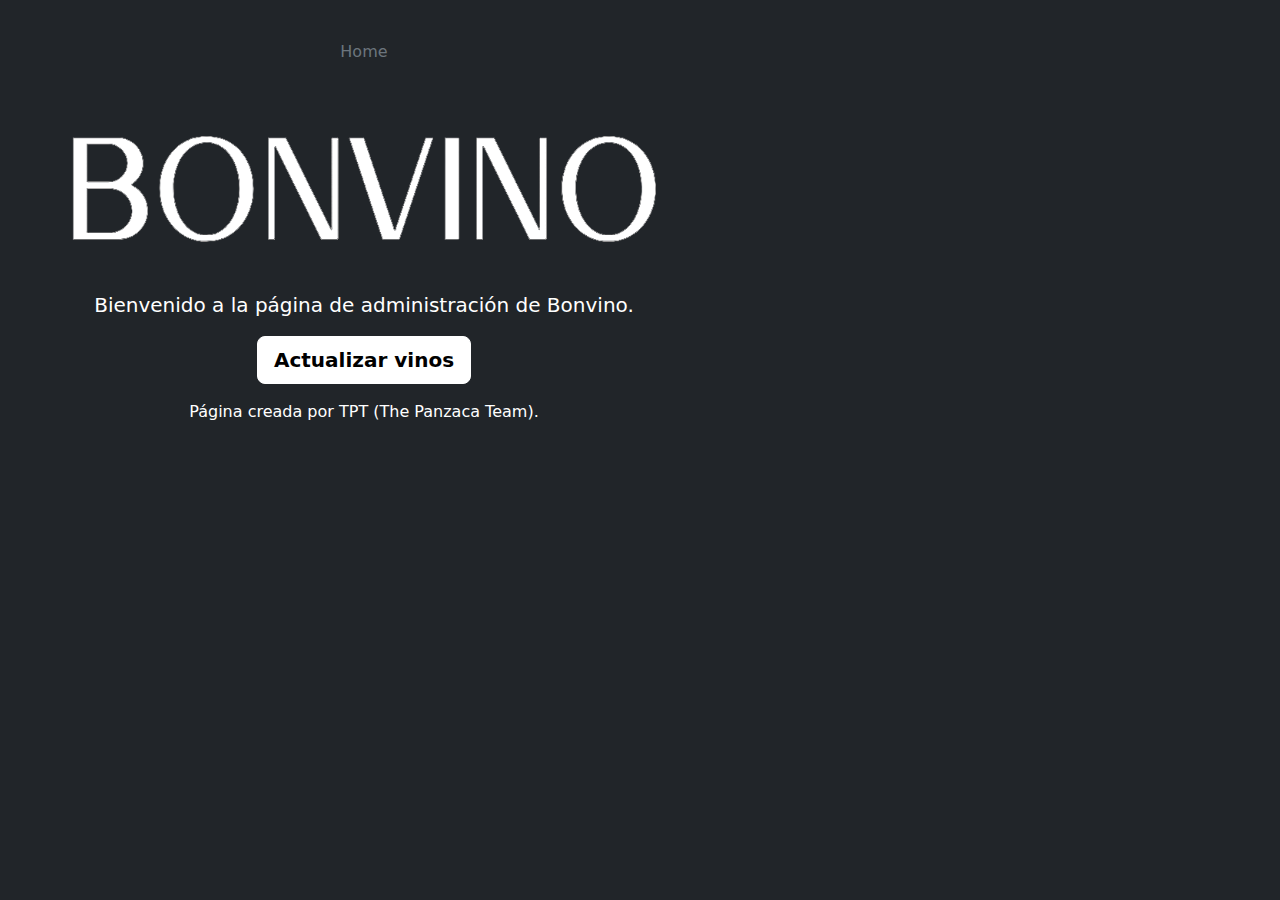
==== src/main/resources/templates/index.html @ 42a31c18 "html y actualizacion" ====
<!DOCTYPE html>
<html lang="en">
<head>
    <meta http-equiv="X-UA-Compatible" content="IE=edge"/>
    <meta name="viewport" content="width=device-width, initial-scale=1.0"/>
    
    <link rel="stylesheet" th:href="@{/css/bootstrap/bootstrap.css}" href="../static/css/bootstrap/bootstrap.css"/>
    <link rel="stylesheet" th:href="@{/css/index.css}" href="../static/css/index.css"/>
    <script th:src="@{/js/jquery.js}" src="../static/js/jquery.js"></script>
    <script th:src="@{/js/bootstrap.js}" src="../static/js/bootstrap.js"></script>

    
    <title>Bonvino</title>
    
</head>
<body class="d-flex h-100 text-center text-bg-dark">
    
    <container th:style="'background-image: url(' + @{/img/bodega.png} + '); width: 100%; height: 100vh; background-repeat: no-repeat; background-size: cover;'">

        <div class="d-flex w-100 h-100 p-3 mx-auto flex-column">

            <header class="mb-auto d-flex justify-content-center py-3">
                <ul class="nav col-12 col-md-auto mb-2 justify-content-center mb-md-0">

                    <li><a href="#" class="nav-link px-2 link-dark">Bodegas</a></li>
                    <li><a href="#" class="nav-link px-2 link-secondary">Home</a></li>
                    <li><a href="#" class="nav-link px-2 link-dark">Usuarios</a></li>

                </ul>
            </header>

        
            <main class="px-2">
                <img class="p-5" th:src="@{/img/bonvinologo2.png}" src="../static/img/bonvinologo2.png"  alt="Bonvino" width="680">
                <p class="lead">Bienvenido a la página de administración de Bonvino.</p>
                <a href="actualizacion-bodegas" class="btn btn-lg btn-light fw-bold border-white bg-white">Actualizar vinos</a>
                </p>
            </main>
            
            <footer class="mt-auto text-center">
                <p>Página creada por TPT (The Panzaca Team).</p>
            </footer>
        
        </div>
           
    </container>

  

</body>

</html>
---- src/main/resources/static/css/index.css ----
background-image {
    filter: brightness(70%)
}

.text-large {
    font-size: 200%
}

li {
    color: white;

}
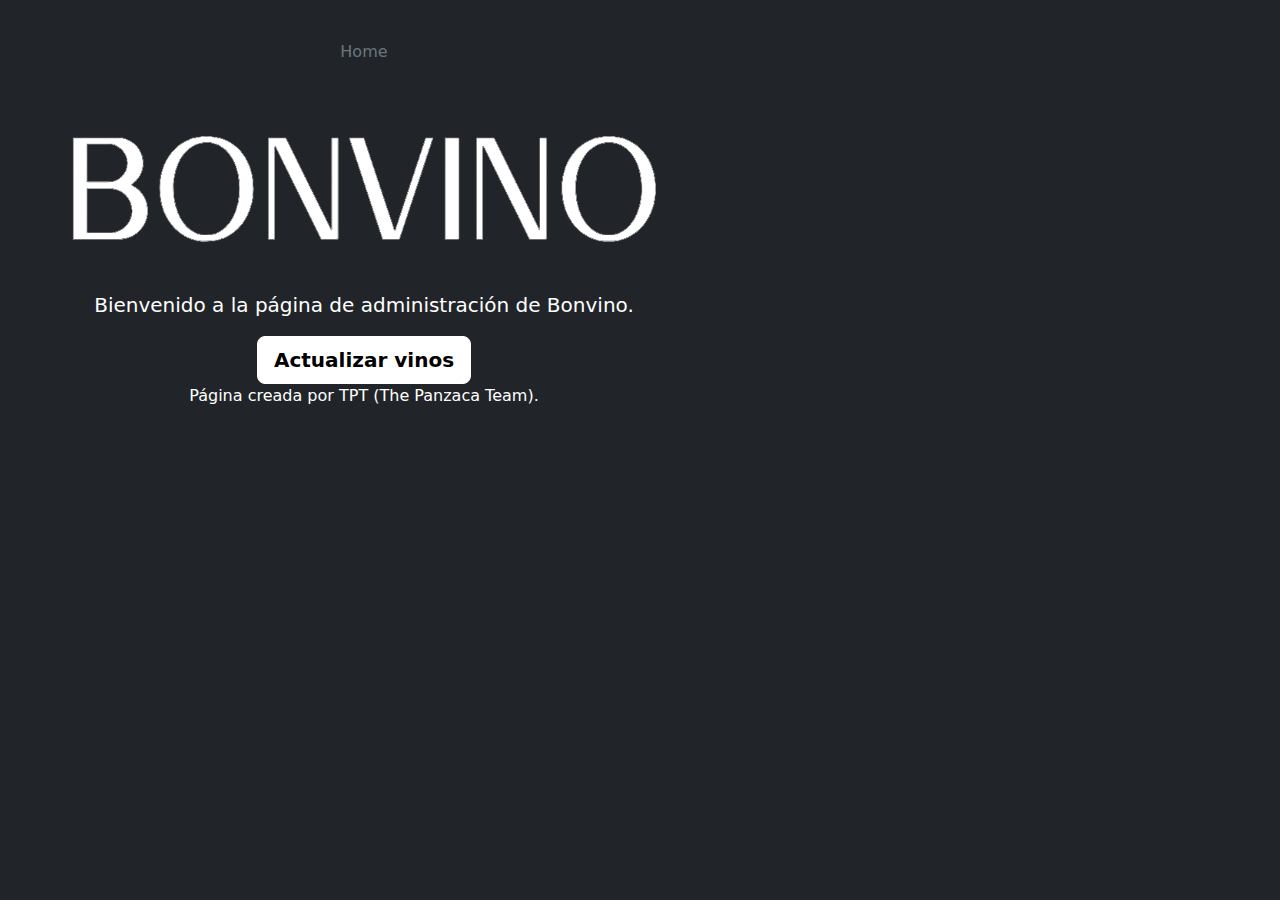
==== commit cb597e81: "alternativa 2, problema carga actualizaciones solucionado, volver, imagenes que tardaban" ====
--- a/src/main/resources/templates/index.html
+++ b/src/main/resources/templates/index.html
@@ -33,8 +33,7 @@
             <main class="px-2">
                 <img class="p-5" th:src="@{/img/bonvinologo2.png}" src="../static/img/bonvinologo2.png"  alt="Bonvino" width="680">
                 <p class="lead">Bienvenido a la página de administración de Bonvino.</p>
-                <a href="actualizacion-bodegas" class="btn btn-lg btn-light fw-bold border-white bg-white">Actualizar vinos</a>
-                </p>
+                <a href="/actualizacion-bodegas" class="btn btn-lg btn-light fw-bold border-white bg-white">Actualizar vinos</a>
             </main>
             
             <footer class="mt-auto text-center">
